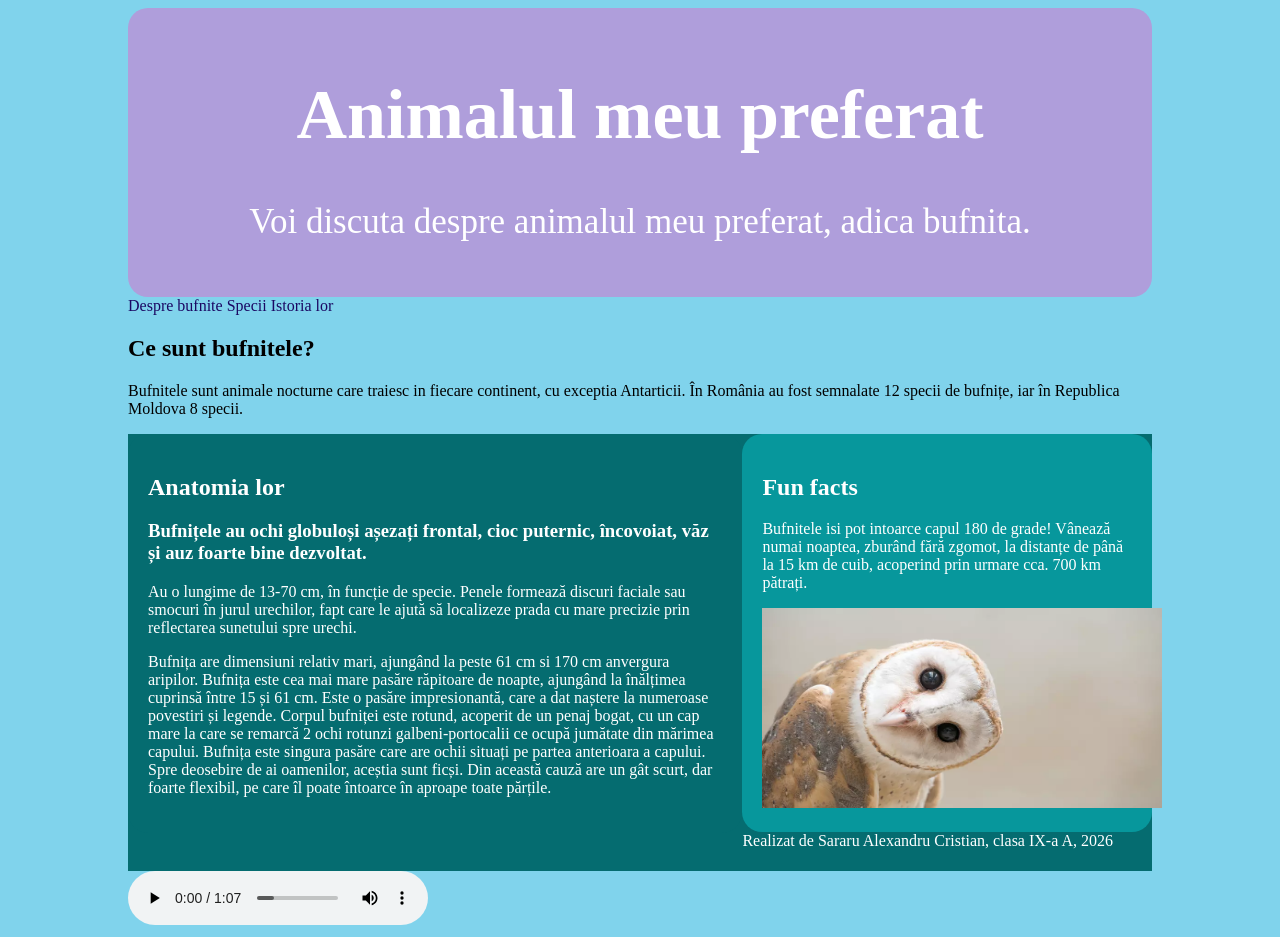
==== index.html @ 36b6c11c "Rename paginameaweb.html to index.html" ====
<!DOCTYPE html>
<html>
<head>
    <title>Bufnita</title>
    <link rel="stylesheet" href="style.css">
</head>
<body>
    <header>
        <h1>Animalul meu preferat</h1>
        <p>Voi discuta despre animalul meu preferat, adica bufnita.</p>
    </header>
    <nav>
        <a href="#">Despre bufnite</a>
        <a href="#">Specii</a>
        <a href="#">Istoria lor</a>
    </nav>
    <main>
        <section>
            <h2 class="sicsevan">
                Ce sunt bufnitele?
            </h2>
            <p class="sicsevan">
                Bufnitele sunt animale nocturne care traiesc in fiecare continent, cu exceptia Antarticii. În România au fost semnalate 12 specii de bufnițe, iar în Republica Moldova 8 specii.
            </p>
        </section>
        <section>
            <article>
                <h2>Anatomia lor</h2>
                <h3>Bufnițele au ochi globuloși așezați frontal, cioc puternic, încovoiat, văz și auz foarte bine dezvoltat.</h3>
                <p>Au o lungime de 13-70 cm, în funcție de specie. Penele formează discuri faciale sau smocuri în jurul urechilor, fapt care le ajută să localizeze prada cu mare precizie prin reflectarea sunetului spre urechi.
                </p>
                <p>
                    Bufnița are dimensiuni relativ mari, ajungând la peste 61 cm si 170 cm anvergura aripilor. Bufnița este cea mai mare pasăre răpitoare de noapte, ajungând la înălțimea cuprinsă între 15 și 61 cm. Este o pasăre impresionantă, care a dat naștere la numeroase povestiri și legende. Corpul bufniței este rotund, acoperit de un penaj bogat, cu un cap mare la care se remarcă 2 ochi rotunzi galbeni-portocalii ce ocupă jumătate din mărimea capului. Bufnița este singura pasăre care are ochii situați pe partea anterioara a capului. Spre deosebire de ai oamenilor, aceștia sunt ficși. Din această cauză are un gât scurt, dar foarte flexibil, pe care îl poate întoarce în aproape toate părțile.
                </p>
            </article>
        </section>
    </main>
    <aside>
        <h2>Fun facts</h2>
        <p>Bufnitele isi pot intoarce capul 180 de grade! Vânează numai noaptea, zburând fără zgomot, la distanțe de până la 15 km de cuib, acoperind prin urmare cca. 700 km pătrați.</p>
        <img src="imagini/bufnita.jpg" width="400" height="200">
    </aside>
    <footer>
        <p>Realizat de Sararu Alexandru Cristian, clasa IX-a A, 2026</p>
    </footer>
    <audio autoplay loop controls>
        <source src="yayaphonkcsadsardwacasbreweaas 9fewgasj qkd, msa,.mp3" type="audio/mpeg">
    </audio>
</body>
</html>
---- style.css ----
* {box-sizing: border-box;}
header {background-color: #af9edb; padding: 20px; text-align: center; font-size: 35px; border-radius: 20px;}
body {
    background-color: rgb(128, 211, 236);
    font-family: Garamond, serif;
    width: 80%;
    margin-left: auto;
    margin-right: auto;
}
section {border-radius: 20px;}
aside {float: right; padding: 20px; width: 40%; background-color: #07979C; margin: auto; border-radius: 20px;}
h1 {color:rgb(255, 255, 255); font: arial;}
h2 {color: rgb(255, 255, 255)}
h3 {color: white;}
p {color: rgb(255, 255, 255)}
article {float: left; padding: 20px; width: 60%; background-color: #056C70; border-radius: 20px;}
a {
    text-decoration: none;
    color: rgb(26, 8, 99);
}
footer {background-color: #056C70; padding: 5px;}
.sicsevan {color: black;}
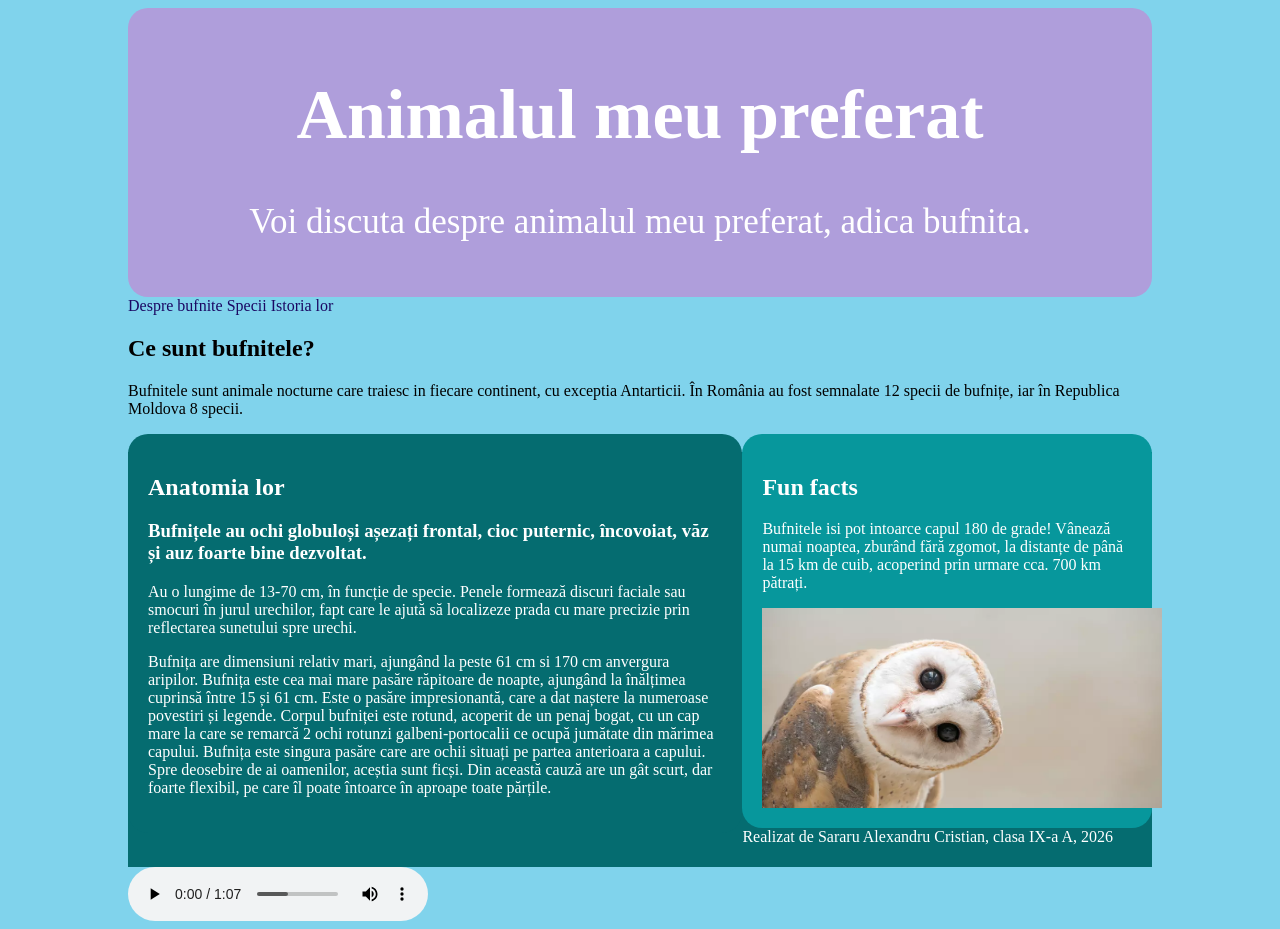
==== commit 33a96ad8: "Update index.html" ====
--- a/index.html
+++ b/index.html
@@ -1,6 +1,4 @@
-<!DOCTYPE html>
-<html>
-<head>
+<html><head>
     <title>Bufnita</title>
     <link rel="stylesheet" href="style.css">
 </head>
@@ -23,7 +21,8 @@
                 Bufnitele sunt animale nocturne care traiesc in fiecare continent, cu exceptia Antarticii. În România au fost semnalate 12 specii de bufnițe, iar în Republica Moldova 8 specii.
             </p>
         </section>
-        <section>
+<section class="c1">
+        <section class="c2">
             <article>
                 <h2>Anatomia lor</h2>
                 <h3>Bufnițele au ochi globuloși așezați frontal, cioc puternic, încovoiat, văz și auz foarte bine dezvoltat.</h3>
@@ -34,17 +33,21 @@
                 </p>
             </article>
         </section>
-    </main>
-    <aside>
+        <aside class="c3">
         <h2>Fun facts</h2>
         <p>Bufnitele isi pot intoarce capul 180 de grade! Vânează numai noaptea, zburând fără zgomot, la distanțe de până la 15 km de cuib, acoperind prin urmare cca. 700 km pătrați.</p>
         <img src="imagini/bufnita.jpg" width="400" height="200">
     </aside>
+</section>
+    </main>
+<br>
+    
     <footer>
         <p>Realizat de Sararu Alexandru Cristian, clasa IX-a A, 2026</p>
     </footer>
-    <audio autoplay loop controls>
+    <audio autoplay="" loop="" controls="">
         <source src="yayaphonkcsadsardwacasbreweaas 9fewgasj qkd, msa,.mp3" type="audio/mpeg">
     </audio>
-</body>
-</html>
+
+
+</body></html>
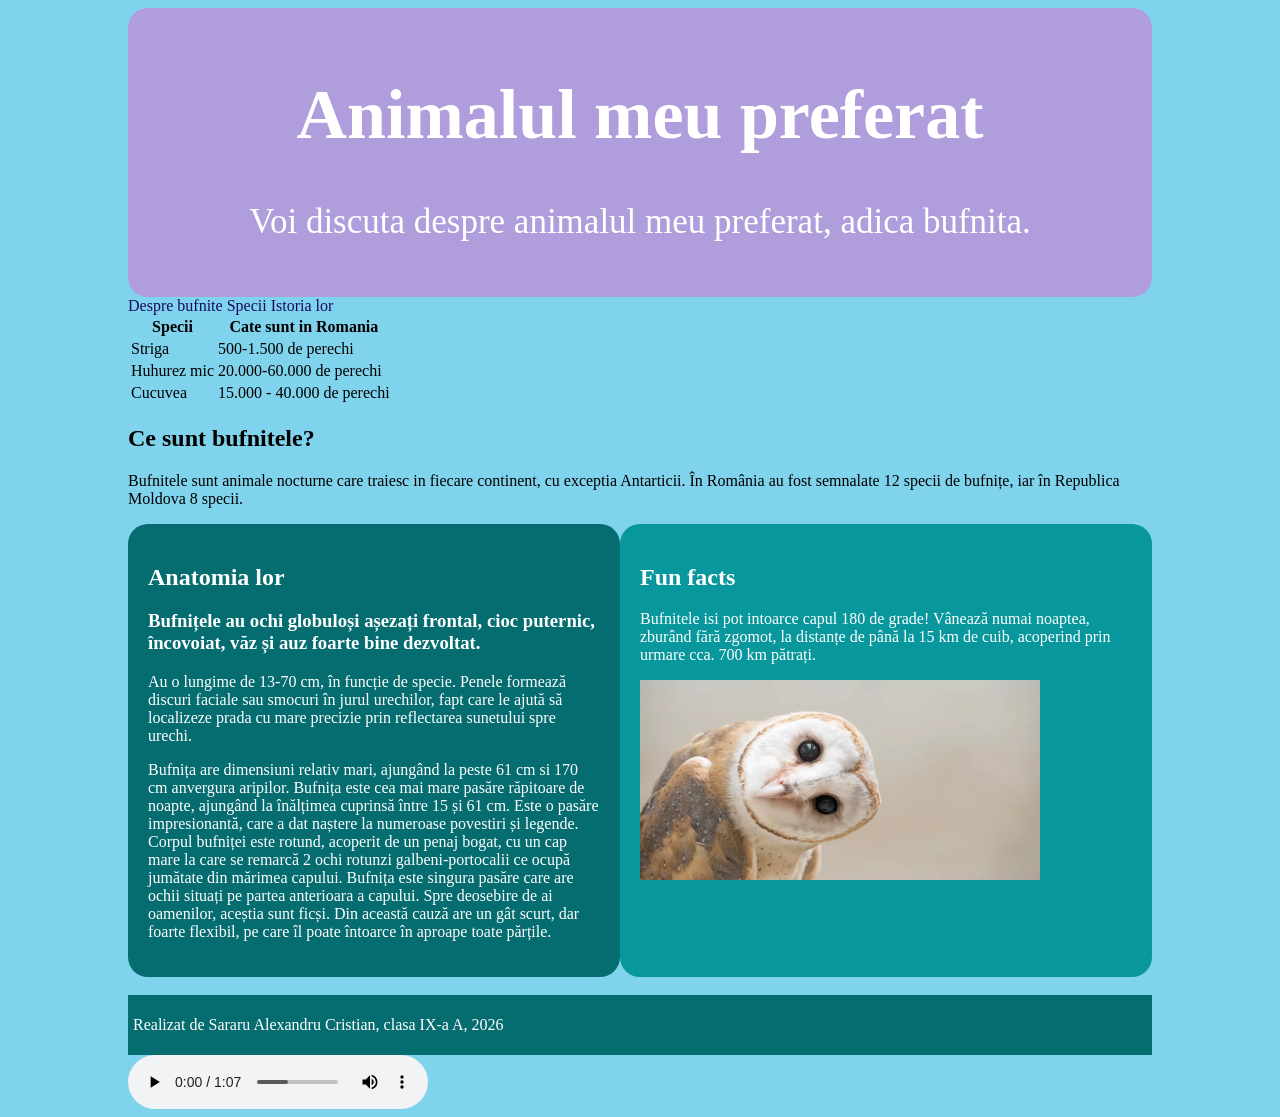
==== commit fb3c63f3: "Update index.html" ====
--- a/index.html
+++ b/index.html
@@ -12,6 +12,24 @@
         <a href="#">Specii</a>
         <a href="#">Istoria lor</a>
     </nav>
+    <table>
+        <tr>
+            <th>Specii</th>
+            <th>Cate sunt in Romania</th>
+        </tr>
+        <tr>
+            <td>Striga</td>
+            <td>500-1.500 de perechi</td>
+        </tr>
+        <tr>
+            <td>Huhurez mic</td>
+            <td>20.000-60.000 de perechi</td>
+        </tr>
+        <tr>
+            <td>Cucuvea</td>
+            <td>15.000 - 40.000 de perechi</td>
+        </tr>
+    </table>
     <main>
         <section>
             <h2 class="sicsevan">
--- a/style.css
+++ b/style.css
@@ -7,16 +7,25 @@
     margin-left: auto;
     margin-right: auto;
 }
-section {border-radius: 20px;}
-aside {float: right; padding: 20px; width: 40%; background-color: #07979C; margin: auto; border-radius: 20px;}
+section {border-radius: 20px; }
+aside {float: right; padding: 20px; width: 100%; background-color: #07979C; margin:0; border-radius: 20px;}
 h1 {color:rgb(255, 255, 255); font: arial;}
 h2 {color: rgb(255, 255, 255)}
 h3 {color: white;}
 p {color: rgb(255, 255, 255)}
-article {float: left; padding: 20px; width: 60%; background-color: #056C70; border-radius: 20px;}
+article {float: left; padding: 20px; width: 100%; background-color: #056C70; border-radius: 20px;}
 a {
     text-decoration: none;
     color: rgb(26, 8, 99);
 }
 footer {background-color: #056C70; padding: 5px;}
-.sicsevan {color: black;}+.sicsevan {color: black;}
+.c1 {
+    display: flex;
+    justify-content: center;   
+    gap: 0px;                       
+}
+.c2, .c3 {
+    
+    flex: 1;
+}
